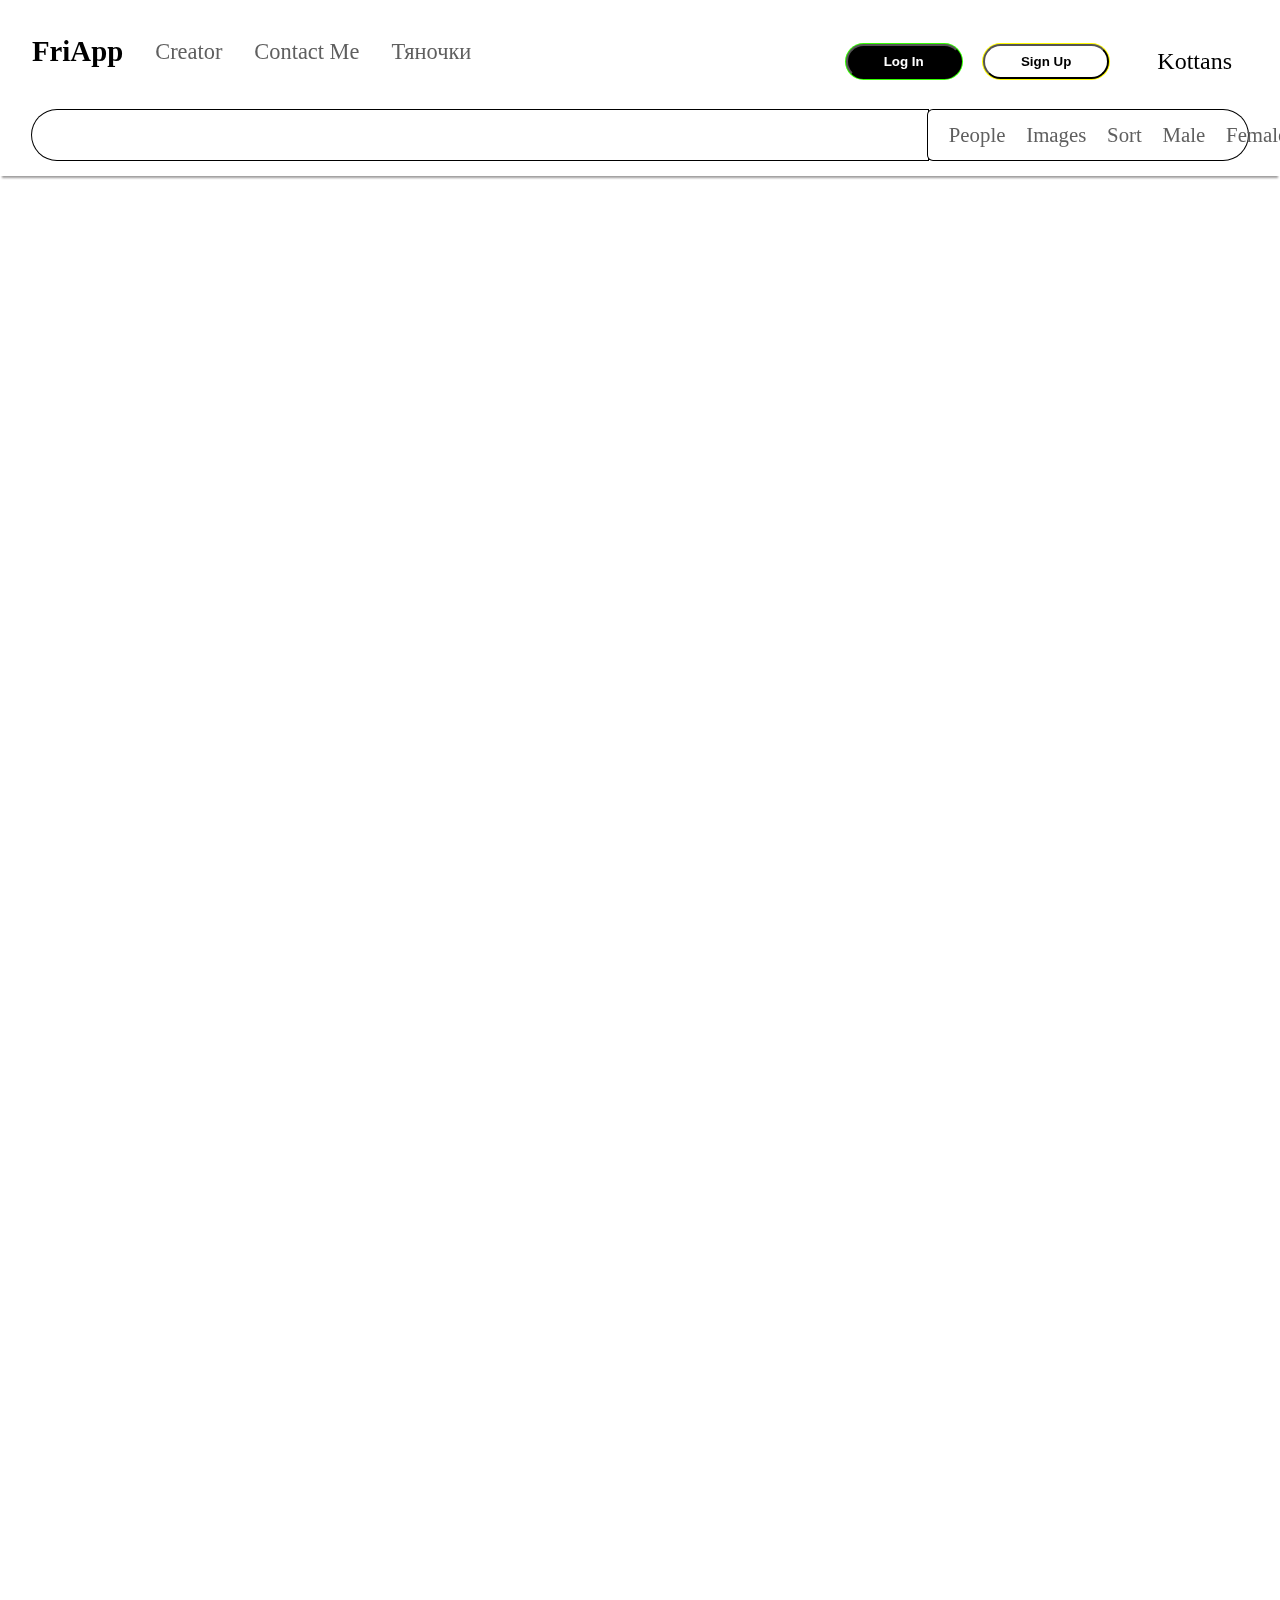
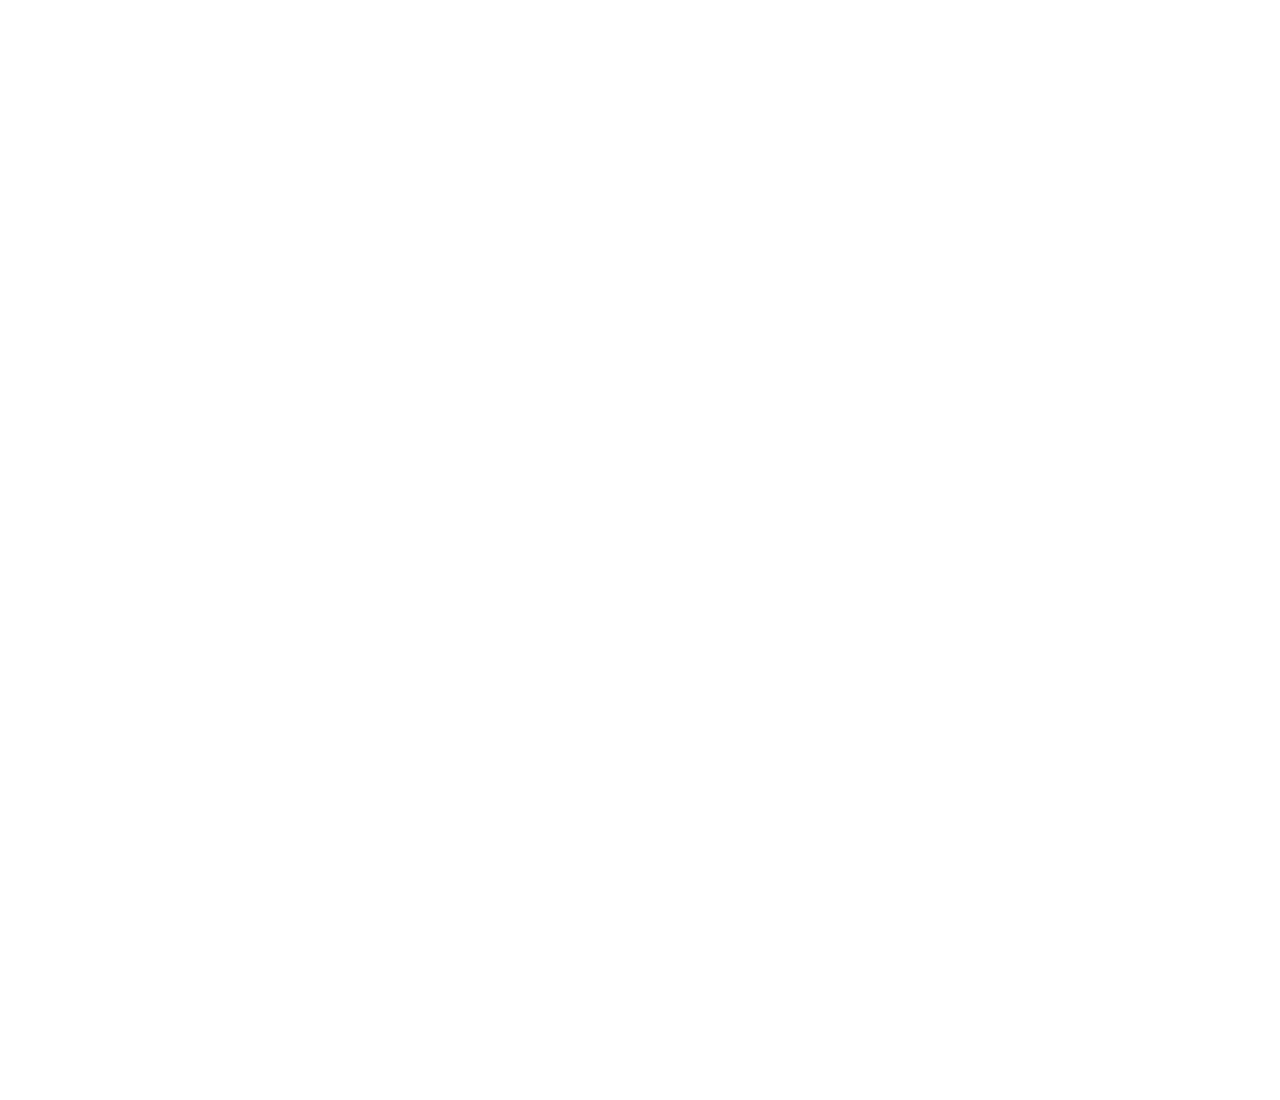
==== index.html @ 163a8b93 "asfasdfasfas" ====
<!DOCTYPE html>
<html lang="en">
  <head>
    <meta charset="UTF-8" />
    <meta http-equiv="X-UA-Compatible" content="IE=edge" />
    <meta name="viewport" content="width=device-width, initial-scale=1.0" />
    <title>Friends App</title>
    <link rel="stylesheet" href="style.css" />
    <link rel="stylesheet" href="popup.css" />
    <!-- <script src="megaSuperPuperLast.js" defer></script> -->
    <!-- <script src="tryMoreIdiot.js" defer></script> -->
    <script src="main.js" defer></script>
  </head>
  <body>
    <div class="wrapper">
      <header class="header" id="home-page">
        <div class="header-container">
          <nav class="header__primary">
            <ul class="header__primary-core-nav">
              <li>
                <h1><a href="#">FriApp</a></h1>
              </li>
              <li><a href="#">Creator</a></li>
              <li><a href="#">Contact Me</a></li>
              <li><a href="#">Тяночки</a></li>
            </ul>
            <ul class="header__primary-log-nav">
              <li><button class="header__log-in">Log In</button></li>
              <li><button class="header__sign-up">Sign Up</button></li>
              <li>
                <a href="#" class="header__primary-log-nav_kottans">Kottans</a>
              </li>
            </ul>
          </nav>
          <div class="header__search">
            <div class="header__container-search">
              <div class="container-search__input-line">
                <!-- <div class="container-search__input-line_icon">
                  <img src="./icons8-detective-50.png" alt="" />
                </div> -->
                <input type="text" class="container-search__input" />
              </div>
              <div class="container-search__btns">
                <ul class="container-search__btns_ul">
                  <li>People</li>
                  <li>Images</li>
                  <li class="popup">
                    <span class="popup-span">Sort</span>
                    <input type="checkbox" class="popup-checkbox" />
                    <ul class="popup-list">
                      <li class="popup-list__age-up">By Age Up</li>
                      <li class="popup-list__alphabet-up">By Alphabet Up</li>
                      <li class="popup-list__age-down">By Age Down</li>
                      <li class="popup-list__alphabet-down">
                        By Alphabet Down
                      </li>
                      <li class="popup-list__reset">Reset</li>
                    </ul>
                  </li>
                  <li class="container-search__btns_ul-male">Male</li>
                  <li class="container-search__btns_ul-female">Female</li>
                </ul>
              </div>
            </div>
          </div>
        </div>
      </header>
      <main class="main">
        <div class="main-container"></div>
      </main>
    </div>
  </body>
</html>
---- style.css ----
* {
  margin: 0;
  padding: 0;
  box-sizing: border-box;
  text-decoration: none;
}
body {
  max-width: 100vw;
  min-height: 300vh;
  min-width: 100%;
  overflow-x: hidden; /*delete maybe*/
  background: #fff;
}
.wrapper {
  min-width: inherit;
  min-height: inherit;
}

/* Header */

.header {
  width: 100%;
  padding-bottom: 1em;
  position: fixed;
  box-shadow: 0 4px 2px -2px rgb(158, 157, 157);
  background-color: #fff;
  color: white;
}
.header-container {
  width: 100%;
  display: flex;
  flex-direction: column;
}
.header__primary {
  display: flex;
  justify-content: space-between;
}
.header__primary-core-nav,
.header__primary-log-nav {
  list-style: none;
  display: flex;
}
.header__primary-core-nav {
}
.header__primary-core-nav > li {
  margin: 0.5em 0 1em 2em;
  display: flex;
  align-items: center;
  transition: 0.5s all ease-in-out;
}

/* change tags name later*/

.header__primary-core-nav > li > h1,
.header__primary-core-nav > li > a {
  line-height: 3;
  font-size: 1.4rem;
  color: rgb(95, 95, 95);
  transition: 0.5s all ease-in-out;
}
.header__primary-core-nav > li > h1 > a {
  font-size: 1.8rem;
  color: #000;
}
.header__primary-log-nav {
}
.header__primary-log-nav > li {
  margin: 0.5em 2em 0 0;
  display: flex;
  align-items: center;
  font-size: 1.5em;
}
.header__log-in,
.header__sign-up {
  border-radius: 2em;
  padding: 0.6em 2.7em;
  user-select: none;
  cursor: pointer;
  font-weight: 700;
  transition: 0.25s all ease-in-out;
}
.header__log-in {
  /* border: 1px solid #fff; */
  color: #fff;
  box-shadow: 0 0 0 1px rgb(51, 255, 0);
  background: #000;
}
.header__sign-up {
  color: #000;
  margin-left: -2em;
  box-shadow: 0 0 0 1px rgb(255, 251, 0);
  background: #fff;
}
.header__primary-log-nav_kottans {
  color: #000;
}
.header__search {
  margin-left: 2em;
}
.header__container-search {
  display: flex;
}
.container-search__input-line {
}
/* .container-search__input-line_icon {
  position: absolute;
} */
.container-search__input-line > input {
  width: 70vw;
  height: 50px;
  padding-left: 2em;
  border: none;
  box-shadow: 0 0 0 1px black;
  border-radius: 2em 0 0 2em;
  font-size: 2em;
}
.container-search__btns {
  width: 25vw;
  height: 50px;
  border-radius: 0.4em 2em 2em 0.4em;
  box-shadow: 0 0 0 1px black;
  background-color: #fff;
}
.container-search__btns_ul {
  height: 100%;
  display: flex;
  align-items: center;
  list-style: none;
  color: rgb(95, 95, 95);
}
.container-search__btns_ul > li {
  margin-left: 1em;
  font-size: 1.3em;
}

/* popup here */

/* main */
main {
  width: 100%;
  border-top: 1px solid #fff;
}
.main-container {
  width: inherit;
  margin-top: 200px;
  padding-left: 15px;
  display: flex;
  gap: 15px;
  justify-content: space-around;
  flex-wrap: wrap;
}
.main__friend {
  width: 19%;
  display: flex;
  align-items: center;
  flex-direction: column;
  z-index: -1;
  /* box-shadow: 0 0 6px 1px #000;
   */
  box-shadow: 0 0 6px 1px rgb(0, 35, 189);
}
.friend__flag-and-face {
  margin: 0.5em;
  position: relative;
}
.friend__flag {
}
.friend__flag > img {
  width: 100%;
  border-radius: 5px;
  aspect-ratio: 16/9;
}
.friend__face {
  position: relative;
  right: -25%;
  top: -75%;
}
.friend__face > img {
  width: 50%;
  border-radius: 50%;
  position: absolute;
  box-shadow: 0 0 0 5px rgb(0, 35, 189);
}
.friend__description {
  margin: 1.6em 0 0.4em 0;
  width: 100%;
  display: flex;
  align-items: center;
  flex-direction: column;
  gap: 20px;
}
.friend__description_location {
}
.friend__description_location > img,
.friend__description_mail > img {
  width: 24px;
  height: 24px;
}
.friend__description_mail > span,
.friend__description_location > span {
  color: rgb(126, 124, 124);
  font-weight: 100;
}
.friend__description_mail,
.friend__description_location {
  display: flex;
  align-items: flex-end;
}

/* Hover etc */

.header__primary-core-nav > li:hover,
.header__primary-core-nav > li > a:hover {
  text-decoration: underline;
  color: #000;
}
.header__primary-core-nav > li:first-child:hover {
  text-decoration: none;
}
.header__log-in:hover,
.header__sign-up:hover {
  opacity: 0.8;
  transform: scale(1.1);
}
.header__log-in:active,
.header__sign-up:active {
  transform: scale(1.05);
}
.header__log-in:hover {
  background: rgb(55, 0, 158);
  box-shadow: 0 0 5px 1px rgb(55, 0, 158);
}
.header__sign-up:hover {
  background: rgb(255, 217, 0);
  box-shadow: 0 0 10px 2px rgb(255, 217, 0);
}
.container-search__btns_ul > li:hover {
  color: #000;
  cursor: pointer;
}
/* For JS */
.sex-text {
  font-size: 1.5em;
}
.friend-name {
  color: #000;
  font-weight: 700;
}
.sex-male-shadow {
  box-shadow: 0 0 0 5px rgb(0, 35, 189);
}
.sex-male-color {
  color: rgb(0, 35, 189);
}
.sex-female {
  box-shadow: 0 0 0 5px rgb(253, 0, 63);
}
.sex-female-color {
  color: rgb(253, 0, 63);
}
.hide {
  display: none;
}
.show {
  display: block;
}
/* For JS */
hr {
  width: 100%;
}
.container-search__btns_ul-male:checked,
.container-search__btns_ul-male:focus,
.container-search__btns_ul-male:hover {
  color: blue !important;
}
---- popup.css ----
.popup {
  position: relative;
}
.popup-span {
}
.popup-checkbox {
  width: 100%;
  position: absolute;
  top: 0;
  right: 0;
  bottom: 0;
  left: 0;
  appearance: none;
}
.popup-list {
  width: 12vw;
  position: absolute;
  top: 100%;
  list-style: none;
  display: none;
  background: #fff;
}
.popup-checkbox:checked + .popup-list {
  display: block;
}
.popup-list > li {
  color: #000;
}
.popup-list > li:hover {
  box-shadow: 0 1px 4px -3px #000, 0 -1px 4px -3px #000;
}
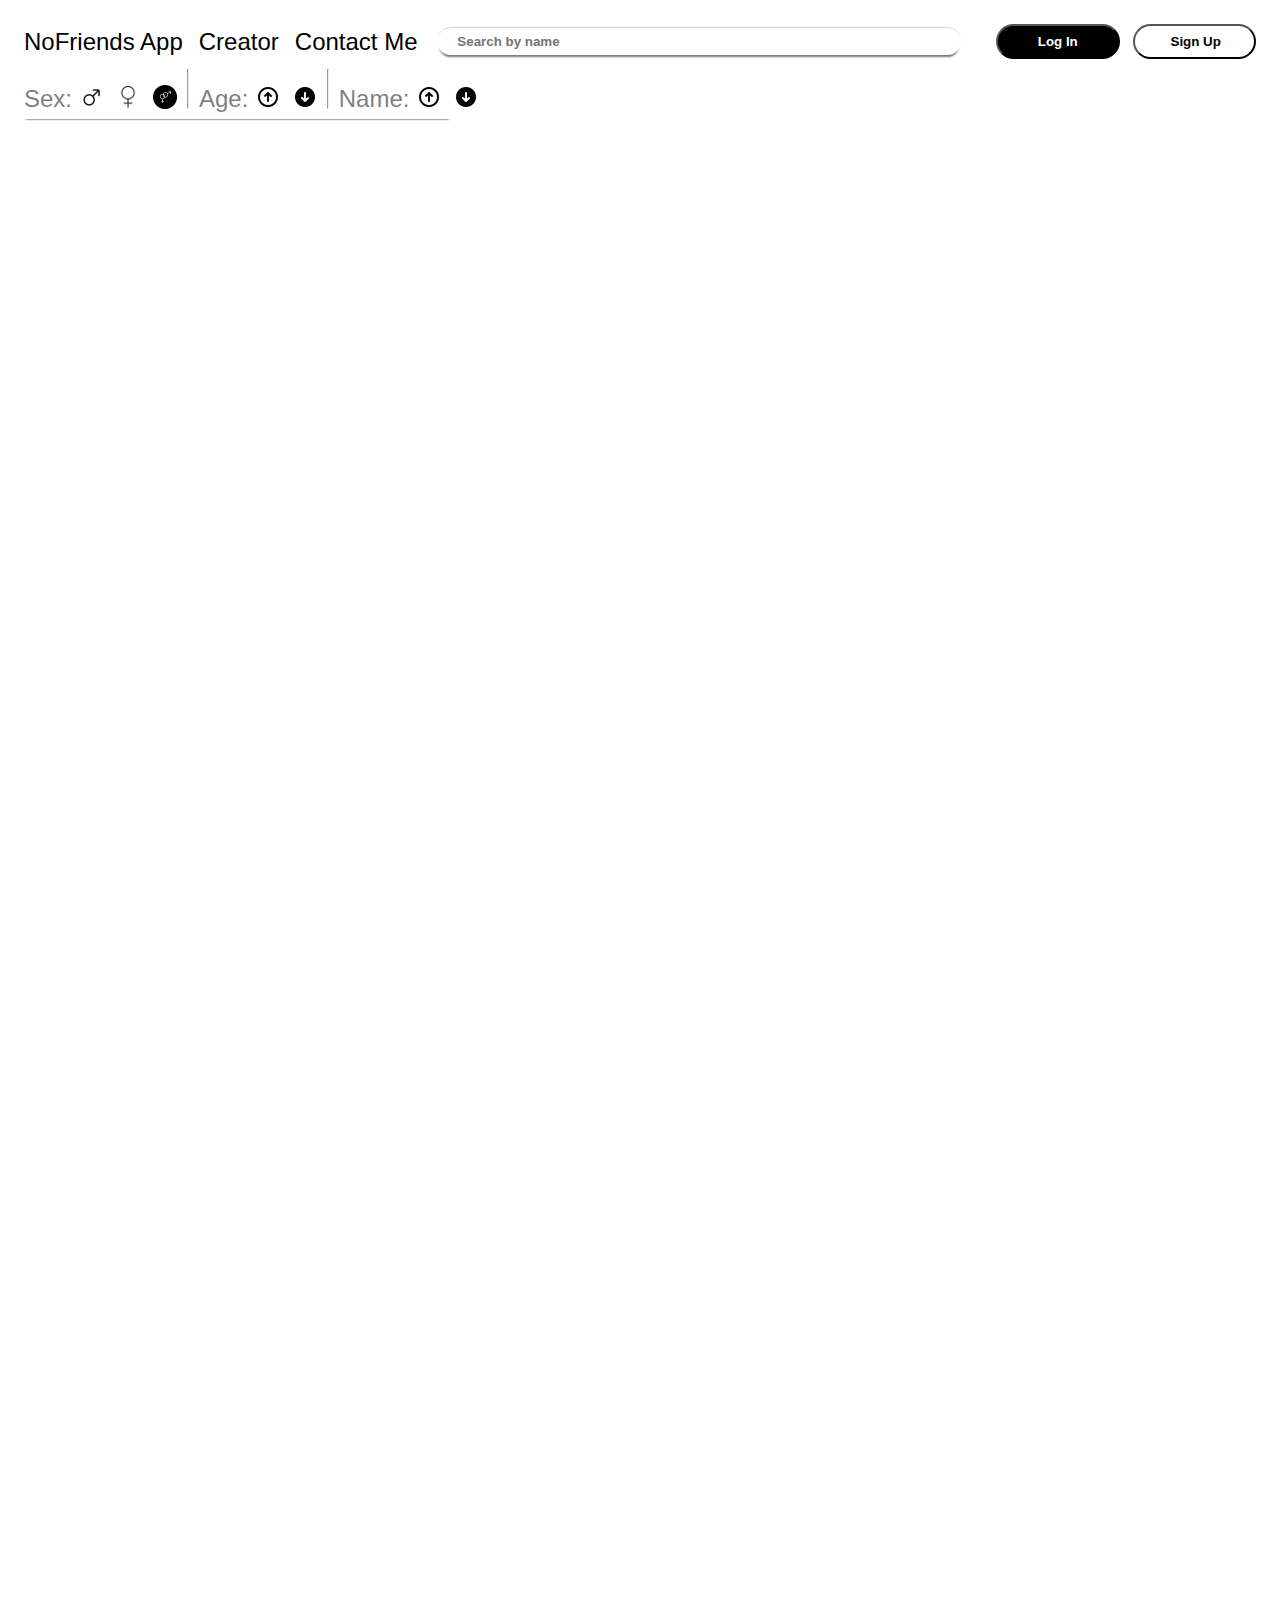
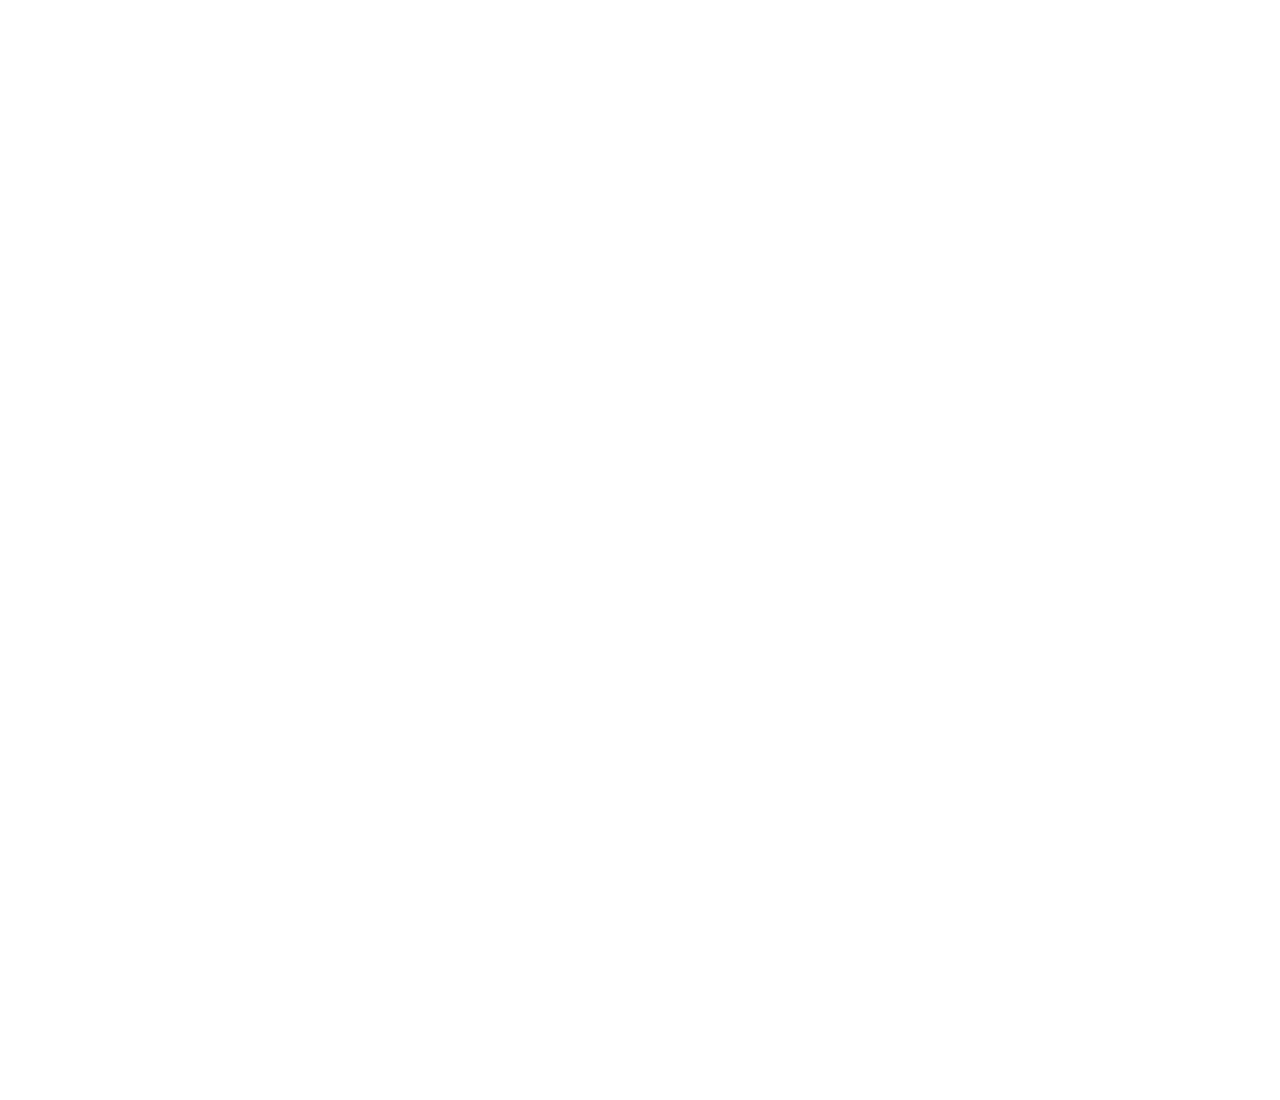
==== commit fc07e096: "fixed file structure and delete comments" ====
--- a/index.html
+++ b/index.html
@@ -4,69 +4,69 @@
     <meta charset="UTF-8" />
     <meta http-equiv="X-UA-Compatible" content="IE=edge" />
     <meta name="viewport" content="width=device-width, initial-scale=1.0" />
-    <title>Friends App</title>
+    <title>NoFriendApp</title>
+    <link rel="icon" href="./icons8-cat-48.png" type="image/icon type" />
     <link rel="stylesheet" href="style.css" />
-    <link rel="stylesheet" href="popup.css" />
-    <!-- <script src="megaSuperPuperLast.js" defer></script> -->
-    <!-- <script src="tryMoreIdiot.js" defer></script> -->
-    <script src="main.js" defer></script>
+    <script src="index.js" defer></script>
   </head>
   <body>
     <div class="wrapper">
-      <header class="header" id="home-page">
+      <header class="header">
         <div class="header-container">
-          <nav class="header__primary">
-            <ul class="header__primary-core-nav">
-              <li>
-                <h1><a href="#">FriApp</a></h1>
-              </li>
-              <li><a href="#">Creator</a></li>
-              <li><a href="#">Contact Me</a></li>
-              <li><a href="#">Тяночки</a></li>
-            </ul>
-            <ul class="header__primary-log-nav">
-              <li><button class="header__log-in">Log In</button></li>
-              <li><button class="header__sign-up">Sign Up</button></li>
-              <li>
-                <a href="#" class="header__primary-log-nav_kottans">Kottans</a>
-              </li>
-            </ul>
-          </nav>
-          <div class="header__search">
-            <div class="header__container-search">
-              <div class="container-search__input-line">
-                <!-- <div class="container-search__input-line_icon">
-                  <img src="./icons8-detective-50.png" alt="" />
-                </div> -->
-                <input type="text" class="container-search__input" />
-              </div>
-              <div class="container-search__btns">
-                <ul class="container-search__btns_ul">
-                  <li>People</li>
-                  <li>Images</li>
-                  <li class="popup">
-                    <span class="popup-span">Sort</span>
-                    <input type="checkbox" class="popup-checkbox" />
-                    <ul class="popup-list">
-                      <li class="popup-list__age-up">By Age Up</li>
-                      <li class="popup-list__alphabet-up">By Alphabet Up</li>
-                      <li class="popup-list__age-down">By Age Down</li>
-                      <li class="popup-list__alphabet-down">
-                        By Alphabet Down
-                      </li>
-                      <li class="popup-list__reset">Reset</li>
-                    </ul>
-                  </li>
-                  <li class="container-search__btns_ul-male">Male</li>
-                  <li class="container-search__btns_ul-female">Female</li>
-                </ul>
-              </div>
+            <div class="header-top">
+                <nav class="header-nav">
+                  <ul class="header-nav__list">
+                    <li>
+                      <a href="#" class="header-nav__list_link">NoFriends App</a>
+                    </li>
+                    <li><a href="#" class="header-nav__list_link">Creator</a></li>
+                    <li><a href="#" class="header-nav__list_link">Contact Me</a></li>
+                  </ul>
+                </nav>
+                <div class="header-search">
+                      <input
+                        type="text"
+                        class="header-search__input"
+                        placeholder="Search by name"
+                      />
+                    </div>
+                <div class="header-logSign">
+                  <div class="header-logSign__btns">
+                    <button class="header-logSign__log">Log In</button>
+                    <button class="header-logSign__sign">Sign Up</button>
+                  </div>
+                </div>
             </div>
-          </div>
-        </div>
+            <div class="header-bottom">
+                <div class="header-sex">
+                    <span class="header-bottom__span">Sex:</span>
+                    <span class="header-sex__icons">
+                        <span class="header-sex__male"><img src="./img/male-gender.png" data-id="male" ></span>
+                        <span class="header-sex__female"><img src="./img/female-gender.png" data-id="female"></span>
+                        <span class="header-sex__both"><img src="./img/male-and-female.png" data-id="both"></span>
+                    </span>
+                </div>
+                <hr>
+                <div class="header-age">
+                    <span class="header-bottom__span">Age:</span>
+                    <span class="header-sex__icons">
+                        <span class="header-age__age-up"><img src="./img/up-arrow-white.png" data-direction="up"></span>
+                        <span class="header-age__age-down"><img src="./img/up-arrow-black.png" data-direction="down"></span>
+                    </span>
+                </div>
+                <hr>
+                <div class="header-name">
+                    <span class="header-bottom__span">Name:</span>
+                    <span class="header-sex__icons">
+                        <span class="header-name__name-up"><img src="./img/up-arrow-white.png" data-direction="up"></span>
+                        <span class="header-name__name-down"><img src="./img/up-arrow-black.png" data-direction="down"></span>
+                    </span>
+                </div>
+            </div>
       </header>
       <main class="main">
-        <div class="main-container"></div>
+        <div class="main-container">
+        </div>
       </main>
     </div>
   </body>
--- a/style.css
+++ b/style.css
@@ -1,77 +1,117 @@
+:root {
+  --full-size-percent: 100%;
+  --black-color: #000;
+  --white-color: #fff;
+  --common-text-size: 1.5em;
+  --header-nav-size: 400px;
+  --bottom-box-shadow: 0 4px 2px -2px #000;
+}
 * {
   margin: 0;
   padding: 0;
   box-sizing: border-box;
   text-decoration: none;
+  color: var(--black-color);
+  font-family: -apple-system, BlinkMacSystemFont, "Segoe UI", Roboto, Oxygen,
+    Ubuntu, Cantarell, "Open Sans", "Helvetica Neue", sans-serif;
 }
 body {
   max-width: 100vw;
   min-height: 300vh;
-  min-width: 100%;
-  overflow-x: hidden; /*delete maybe*/
-  background: #fff;
+  min-width: var(--full-size-percent);
+  overflow-x: hidden;
+  background: var(--white-color);
 }
 .wrapper {
   min-width: inherit;
   min-height: inherit;
 }
-
-/* Header */
-
+.header-container,
+.header-bottom,
+.header-top,
+.header-nav__list,
+.header-logSign__btns,
+.header-sex,
+.header-age,
+.header-name,
+.main-friend,
+.friend-picture-sex,
+.friend-description,
+.friend-mail,
+.friend-maps,
+.friend-nat,
+.friend-icons {
+  display: flex;
+}
+.header,
+.header-container,
+.header-top,
+.header-nav__list,
+.header-search__input,
+.header-logSign__btns,
+.header-search {
+  width: var(--full-size-percent);
+}
+.header-nav__list_link,
+.header-logSign__log,
+.header-logSign__sign,
+.header-sex__icons {
+  overflow: hidden;
+  white-space: nowrap;
+}
 .header {
-  width: 100%;
-  padding-bottom: 1em;
   position: fixed;
-  box-shadow: 0 4px 2px -2px rgb(158, 157, 157);
-  background-color: #fff;
-  color: white;
+  z-index: 1;
+  color: var(--white-color);
+  background-color: var(--white-color);
 }
 .header-container {
-  width: 100%;
-  display: flex;
+  margin: var(--common-text-size);
   flex-direction: column;
 }
-.header__primary {
-  display: flex;
-  justify-content: space-between;
-}
-.header__primary-core-nav,
-.header__primary-log-nav {
+.header-bottom,
+.header-top {
+  align-items: center;
+}
+.header-nav {
+  width: var(--header-nav-size);
+}
+.header-nav__list {
+  align-items: flex-end;
   list-style: none;
-  display: flex;
-}
-.header__primary-core-nav {
-}
-.header__primary-core-nav > li {
-  margin: 0.5em 0 1em 2em;
-  display: flex;
-  align-items: center;
-  transition: 0.5s all ease-in-out;
-}
-
-/* change tags name later*/
-
-.header__primary-core-nav > li > h1,
-.header__primary-core-nav > li > a {
-  line-height: 3;
-  font-size: 1.4rem;
-  color: rgb(95, 95, 95);
-  transition: 0.5s all ease-in-out;
-}
-.header__primary-core-nav > li > h1 > a {
-  font-size: 1.8rem;
-  color: #000;
-}
-.header__primary-log-nav {
-}
-.header__primary-log-nav > li {
-  margin: 0.5em 2em 0 0;
-  display: flex;
-  align-items: center;
-  font-size: 1.5em;
-}
-.header__log-in,
-.header__sign-up {
+}
+.header-nav__list > li {
+  margin-right: 1em;
+}
+.header-nav__list_link {
+  font-size: var(--common-text-size);
+  color: var(--black-color);
+}
+.header-search__input {
+  height: 2em;
+  padding-left: var(--common-text-size);
+  margin-left: 1em;
+  border-radius: calc(var(--common-text-size) * 2);
+  border: none;
+  outline: none;
+  font-weight: 900;
+  color: var(--black-color);
+  box-shadow: 0 4px 2px -2px rgb(124, 119, 119),
+    0 -1.5px 2px -2px var(--black-color);
+}
+.header-search__input:focus {
+  box-shadow: var(--bottom-box-shadow), 0 -4px 2px -2px var(--black-color);
+}
+.header-logSign {
+  width: var(--header-nav-size);
+  margin: 0 calc(var(--common-text-size) * 2);
+}
+.header-logSign__btns {
+  justify-content: center;
+}
+.header-logSign__log,
+.header-logSign__sign {
+  width: 130px;
   border-radius: 2em;
   padding: 0.6em 2.7em;
   user-select: none;
@@ -79,197 +119,143 @@
   font-weight: 700;
   transition: 0.25s all ease-in-out;
 }
-.header__log-in {
-  /* border: 1px solid #fff; */
-  color: #fff;
-  box-shadow: 0 0 0 1px rgb(51, 255, 0);
-  background: #000;
-}
-.header__sign-up {
-  color: #000;
-  margin-left: -2em;
-  box-shadow: 0 0 0 1px rgb(255, 251, 0);
-  background: #fff;
-}
-.header__primary-log-nav_kottans {
-  color: #000;
-}
-.header__search {
-  margin-left: 2em;
-}
-.header__container-search {
-  display: flex;
-}
-.container-search__input-line {
-}
-/* .container-search__input-line_icon {
-  position: absolute;
-} */
-.container-search__input-line > input {
-  width: 70vw;
-  height: 50px;
-  padding-left: 2em;
-  border: none;
-  box-shadow: 0 0 0 1px black;
-  border-radius: 2em 0 0 2em;
-  font-size: 2em;
-}
-.container-search__btns {
-  width: 25vw;
-  height: 50px;
-  border-radius: 0.4em 2em 2em 0.4em;
-  box-shadow: 0 0 0 1px black;
-  background-color: #fff;
-}
-.container-search__btns_ul {
-  height: 100%;
-  display: flex;
-  align-items: center;
-  list-style: none;
-  color: rgb(95, 95, 95);
-}
-.container-search__btns_ul > li {
-  margin-left: 1em;
-  font-size: 1.3em;
-}
-
-/* popup here */
-
-/* main */
+.header-logSign__log {
+  margin-right: 5%;
+  color: var(--white-color);
+  background: var(--black-color);
+}
+.header-logSign__sign {
+  color: var(--black-color);
+  background: var(--white-color);
+}
+.header-bottom {
+  width: calc(var(--full-size-percent) / 3);
+  justify-content: space-between;
+  box-shadow: 0 2.1px 2px -2px var(--black-color);
+}
+hr {
+  height: 2.5em;
+  margin: 10px;
+}
+img {
+  width: var(--common-text-size);
+}
+.header-sex,
+.header-age,
+.header-name {
+  height: calc(var(--common-text-size) * 2);
+  align-items: flex-end;
+  transition: 0.5s all ease;
+}
+.header-sex__icons > span {
+  margin-left: 0.5em;
+}
+.header-bottom__span {
+  font-size: var(--common-text-size);
+  opacity: 0.5;
+}
+.header-age__age-down > img,
+.header-name__name-down > img {
+  transform: rotate(180deg);
+}
+.header-sex__icons img {
+  cursor: pointer;
+}
+.header-sex:hover,
+.header-age:hover,
+.header-name:hover {
+  box-shadow: var(--bottom-box-shadow);
+}
+.header-sex__icons img:hover {
+  border-radius: 50%;
+  border: 1px solid black;
+  background: rgb(0, 255, 242);
+}
 main {
-  width: 100%;
-  border-top: 1px solid #fff;
+  width: var(--full-size-percent);
+  border-top: 1px solid var(--white-color);
 }
 .main-container {
   width: inherit;
-  margin-top: 200px;
-  padding-left: 15px;
-  display: flex;
-  gap: 15px;
-  justify-content: space-around;
-  flex-wrap: wrap;
-}
-.main__friend {
-  width: 19%;
-  display: flex;
+  margin-top: 150px;
+  padding-right: 2.5em;
+  padding-left: 2.5em;
+  display: grid;
+  grid-template-columns: repeat(5, 1fr);
+  gap: var(--common-text-size);
+}
+.main-friend {
+  flex-direction: column;
+  border-radius: 0.5em;
+  box-shadow: 0 0 10px -1px var(--black-color);
+  background: linear-gradient(to bottom, #82addb 0%, #ebb2b1 100%);
+}
+.friend-picture-sex {
+  width: var(--full-size-percent);
+  padding-top: var(--common-text-size);
+  position: relative;
+  justify-content: center;
+}
+.friend-picture {
+  width: calc(var(--full-size-percent) / 2);
+  border-radius: 50%;
+  border: 5px solid #fff;
+}
+.friend-sex-container {
+  width: 10%;
+  position: absolute;
+  bottom: 0;
+  left: 70%;
+}
+.friend-sex {
+  width: var(--full-size-percent);
+  border-radius: 50%;
+  box-shadow: var(--bottom-box-shadow);
+  background: linear-gradient(
+    to bottom,
+    #d5f2ff,
+    #c8e2f2,
+    #bdd2e5,
+    #b3c2d7,
+    #a9b2c9,
+    #a6acc4,
+    #a3a6be,
+    #a0a0b9,
+    #a2a2bc,
+    #a5a5bf,
+    #a7a7c3,
+    #aaaac6
+  );
+}
+.friend-description {
+  width: var(--full-size-percent);
+  padding-top: 0.5em;
+  padding-bottom: var(--common-text-size);
+  flex-direction: column;
   align-items: center;
-  flex-direction: column;
-  z-index: -1;
-  /* box-shadow: 0 0 6px 1px #000;
-   */
-  box-shadow: 0 0 6px 1px rgb(0, 35, 189);
-}
-.friend__flag-and-face {
-  margin: 0.5em;
-  position: relative;
-}
-.friend__flag {
-}
-.friend__flag > img {
-  width: 100%;
-  border-radius: 5px;
-  aspect-ratio: 16/9;
-}
-.friend__face {
-  position: relative;
-  right: -25%;
-  top: -75%;
-}
-.friend__face > img {
-  width: 50%;
-  border-radius: 50%;
-  position: absolute;
-  box-shadow: 0 0 0 5px rgb(0, 35, 189);
-}
-.friend__description {
-  margin: 1.6em 0 0.4em 0;
-  width: 100%;
-  display: flex;
+}
+.friend-name-age {
+  padding-bottom: 0.5em;
+  font-size: var(--common-text-size);
+  font-weight: 900;
+}
+.friend-icons {
+  width: var(--full-size-percent);
+  justify-content: center;
+  gap: calc(var(--common-text-size) * 2);
+}
+.friend-mail,
+.friend-maps,
+.friend-nat {
+  width: 32px;
   align-items: center;
-  flex-direction: column;
-  gap: 20px;
-}
-.friend__description_location {
-}
-.friend__description_location > img,
-.friend__description_mail > img {
-  width: 24px;
-  height: 24px;
-}
-.friend__description_mail > span,
-.friend__description_location > span {
-  color: rgb(126, 124, 124);
-  font-weight: 100;
-}
-.friend__description_mail,
-.friend__description_location {
-  display: flex;
-  align-items: flex-end;
-}
-
-/* Hover etc */
-
-.header__primary-core-nav > li:hover,
-.header__primary-core-nav > li > a:hover {
-  text-decoration: underline;
-  color: #000;
-}
-.header__primary-core-nav > li:first-child:hover {
-  text-decoration: none;
-}
-.header__log-in:hover,
-.header__sign-up:hover {
-  opacity: 0.8;
-  transform: scale(1.1);
-}
-.header__log-in:active,
-.header__sign-up:active {
-  transform: scale(1.05);
-}
-.header__log-in:hover {
-  background: rgb(55, 0, 158);
-  box-shadow: 0 0 5px 1px rgb(55, 0, 158);
-}
-.header__sign-up:hover {
-  background: rgb(255, 217, 0);
-  box-shadow: 0 0 10px 2px rgb(255, 217, 0);
-}
-.container-search__btns_ul > li:hover {
-  color: #000;
-  cursor: pointer;
-}
-/* For JS */
-.sex-text {
-  font-size: 1.5em;
-}
-.friend-name {
-  color: #000;
-  font-weight: 700;
-}
-.sex-male-shadow {
-  box-shadow: 0 0 0 5px rgb(0, 35, 189);
-}
-.sex-male-color {
-  color: rgb(0, 35, 189);
-}
-.sex-female {
-  box-shadow: 0 0 0 5px rgb(253, 0, 63);
-}
-.sex-female-color {
-  color: rgb(253, 0, 63);
-}
-.hide {
-  display: none;
-}
-.show {
-  display: block;
-}
-/* For JS */
-hr {
-  width: 100%;
-}
-.container-search__btns_ul-male:checked,
-.container-search__btns_ul-male:focus,
-.container-search__btns_ul-male:hover {
-  color: blue !important;
-}
+  justify-content: center;
+  border: 2px solid #fff;
+  overflow: hidden;
+  border-radius: 50%;
+  background: rgb(255, 255, 255);
+}
+.friend-nat img {
+  width: var(--full-size-percent);
+  height: var(--full-size-percent);
+}
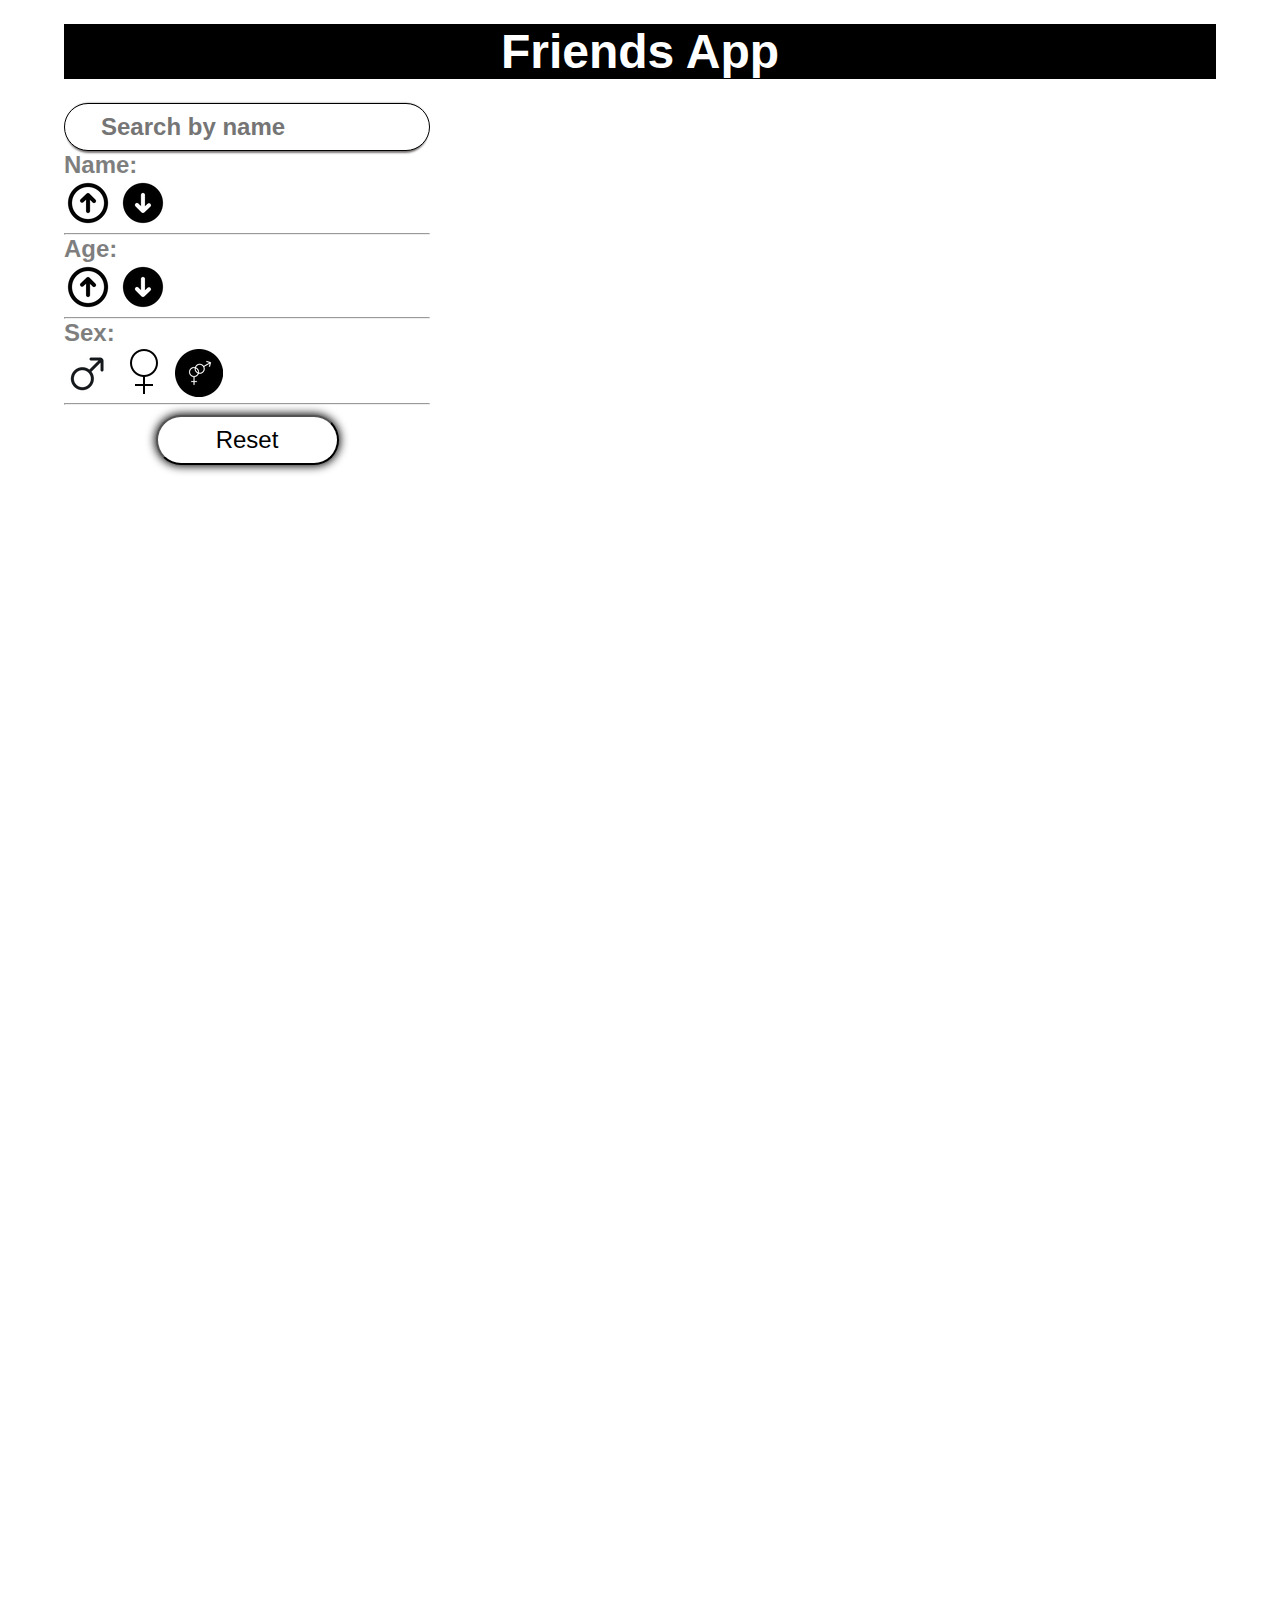
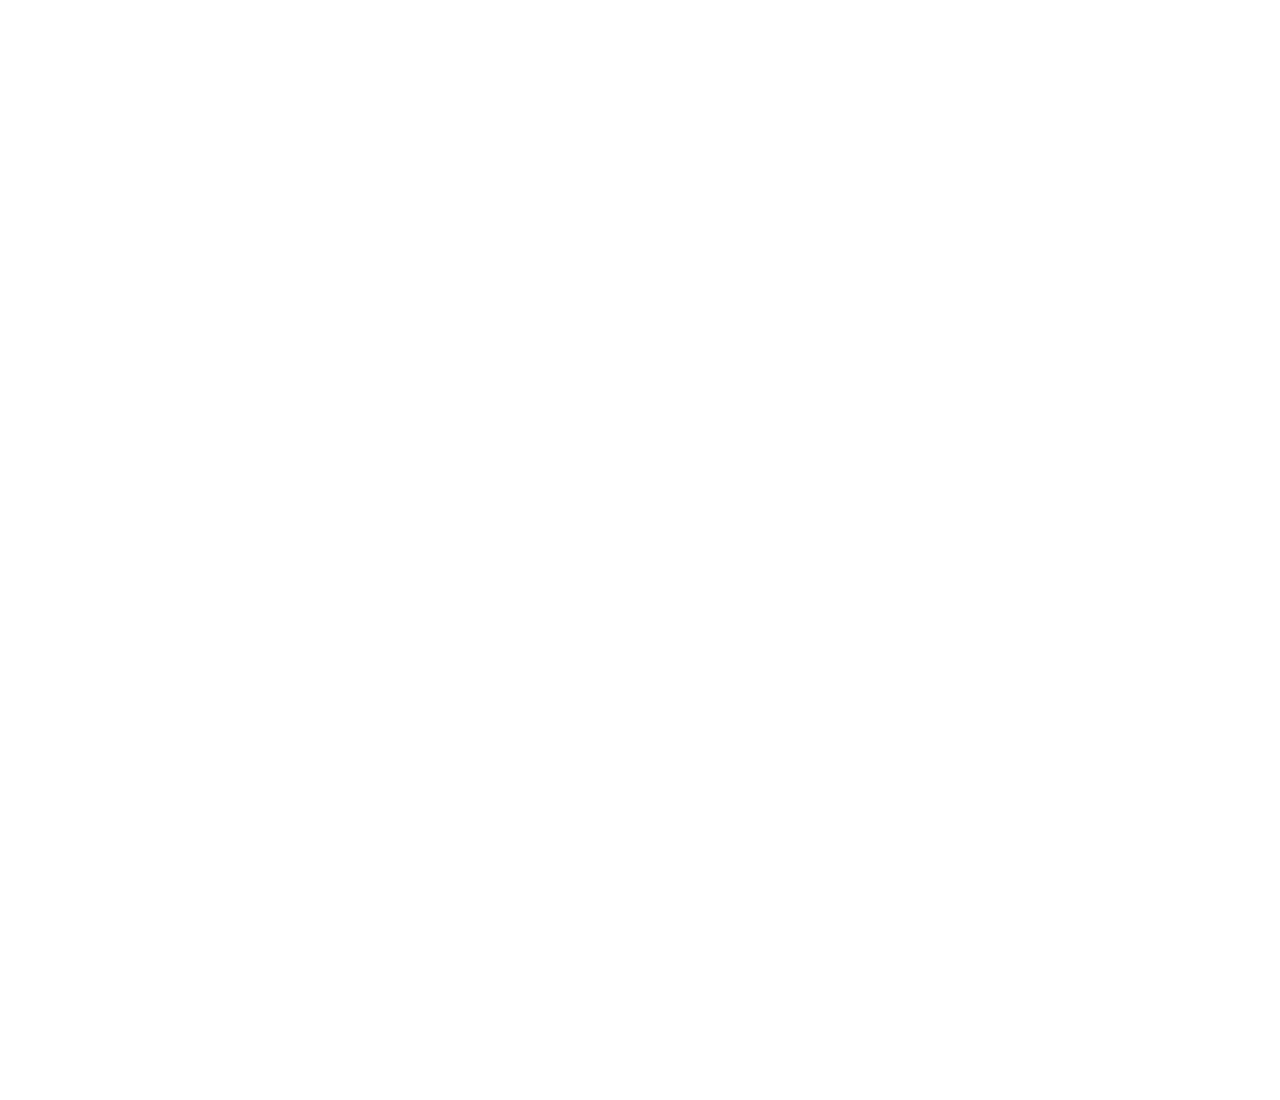
==== commit cecc591f: "terrible code" ====
--- a/index.html
+++ b/index.html
@@ -4,68 +4,67 @@
     <meta charset="UTF-8" />
     <meta http-equiv="X-UA-Compatible" content="IE=edge" />
     <meta name="viewport" content="width=device-width, initial-scale=1.0" />
-    <title>NoFriendApp</title>
-    <link rel="icon" href="./icons8-cat-48.png" type="image/icon type" />
+    <title>Friends App</title>
     <link rel="stylesheet" href="style.css" />
     <script src="index.js" defer></script>
   </head>
   <body>
     <div class="wrapper">
-      <header class="header">
-        <div class="header-container">
-            <div class="header-top">
-                <nav class="header-nav">
-                  <ul class="header-nav__list">
-                    <li>
-                      <a href="#" class="header-nav__list_link">NoFriends App</a>
-                    </li>
-                    <li><a href="#" class="header-nav__list_link">Creator</a></li>
-                    <li><a href="#" class="header-nav__list_link">Contact Me</a></li>
-                  </ul>
-                </nav>
-                <div class="header-search">
-                      <input
-                        type="text"
-                        class="header-search__input"
-                        placeholder="Search by name"
-                      />
-                    </div>
-                <div class="header-logSign">
-                  <div class="header-logSign__btns">
-                    <button class="header-logSign__log">Log In</button>
-                    <button class="header-logSign__sign">Sign Up</button>
-                  </div>
-                </div>
-            </div>
-            <div class="header-bottom">
-                <div class="header-sex">
-                    <span class="header-bottom__span">Sex:</span>
-                    <span class="header-sex__icons">
-                        <span class="header-sex__male"><img src="./img/male-gender.png" data-id="male" ></span>
-                        <span class="header-sex__female"><img src="./img/female-gender.png" data-id="female"></span>
-                        <span class="header-sex__both"><img src="./img/male-and-female.png" data-id="both"></span>
-                    </span>
-                </div>
-                <hr>
-                <div class="header-age">
-                    <span class="header-bottom__span">Age:</span>
-                    <span class="header-sex__icons">
-                        <span class="header-age__age-up"><img src="./img/up-arrow-white.png" data-direction="up"></span>
-                        <span class="header-age__age-down"><img src="./img/up-arrow-black.png" data-direction="down"></span>
-                    </span>
-                </div>
-                <hr>
-                <div class="header-name">
-                    <span class="header-bottom__span">Name:</span>
-                    <span class="header-sex__icons">
-                        <span class="header-name__name-up"><img src="./img/up-arrow-white.png" data-direction="up"></span>
-                        <span class="header-name__name-down"><img src="./img/up-arrow-black.png" data-direction="down"></span>
-                    </span>
-                </div>
-            </div>
-      </header>
+      <h1 class="title">Friends App</h1>
       <main class="main">
-        <div class="main-container">
+        <div class="sidebar">
+          <div class="search">
+            <input
+              type="text"
+              class="search__input"
+              placeholder="Search by name"
+            />
+          </div>
+          <div class="sort-name sort">
+            <span class="sort__span">Name:</span>
+            <span class="sort__icons">
+              <span class="name-up icon-hover name-icon"
+                ><img src="./img/up-arrow-white.png" data-direction="up"
+              /></span>
+              <span class="name-down icon-hover name-icon"
+                ><img src="./img/up-arrow-black.png" data-direction="down"
+              /></span>
+            </span>
+          </div>
+          <hr />
+          <div class="sort-age sort">
+            <span class="sort__span">Age:</span>
+            <span class="sort__icons">
+              <span class="age-up icon-hover age-icon"
+                ><img src="./img/up-arrow-white.png" data-direction="up"
+              /></span>
+              <span class="age-down icon-hover age-icon"
+                ><img src="./img/up-arrow-black.png" data-direction="down"
+              /></span>
+            </span>
+          </div>
+          <hr />
+          <div class="sort-sex sort">
+            <span class="sort__span">Sex:</span>
+            <span class="sort__icons">
+              <span class="sex__male icon-hover sex-icon"
+                ><img src="./img/male-gender.png" data-id="male"
+              /></span>
+              <span class="sex__female icon-hover sex-icon"
+                ><img src="./img/female-gender.png" data-id="female"
+              /></span>
+              <span class="sex__both icon-hover sex-icon"
+                ><img src="./img/male-and-female.png" data-id="both"
+              /></span>
+            </span>
+          </div>
+          <hr />
+          <div class="reset">
+            <button class="reset-btn">Reset</button>
+          </div>
+        </div>
+        <div class="friends">
+          <div class="friends-container"></div>
         </div>
       </main>
     </div>
--- a/style.css
+++ b/style.css
@@ -1,17 +1,17 @@
 :root {
+  --bottom-box-shadow: 0 4px 2px -2px var(--black-color);
   --full-size-percent: 100%;
   --black-color: #000;
   --white-color: #fff;
   --common-text-size: 1.5em;
-  --header-nav-size: 400px;
-  --bottom-box-shadow: 0 4px 2px -2px #000;
-}
+  --common-font-weight: 900;
+}
+*::after,
+*::before,
 * {
   margin: 0;
   padding: 0;
   box-sizing: border-box;
-  text-decoration: none;
-  color: var(--black-color);
   font-family: -apple-system, BlinkMacSystemFont, "Segoe UI", Roboto, Oxygen,
     Ubuntu, Cantarell, "Open Sans", "Helvetica Neue", sans-serif;
 }
@@ -23,189 +23,102 @@
   background: var(--white-color);
 }
 .wrapper {
-  min-width: inherit;
-  min-height: inherit;
-}
-.header-container,
-.header-bottom,
-.header-top,
-.header-nav__list,
-.header-logSign__btns,
-.header-sex,
-.header-age,
-.header-name,
-.main-friend,
-.friend-picture-sex,
-.friend-description,
-.friend-mail,
-.friend-maps,
-.friend-nat,
-.friend-icons {
-  display: flex;
-}
-.header,
-.header-container,
-.header-top,
-.header-nav__list,
-.header-search__input,
-.header-logSign__btns,
-.header-search {
-  width: var(--full-size-percent);
-}
-.header-nav__list_link,
-.header-logSign__log,
-.header-logSign__sign,
-.header-sex__icons {
-  overflow: hidden;
-  white-space: nowrap;
-}
-.header {
-  position: fixed;
-  z-index: 1;
+  width: 90%;
+  margin: 0 auto;
+  display: flex;
+  flex-direction: column;
+}
+.title {
+  width: var(--full-size-percent);
+  margin: 0.5em auto;
+  text-align: center;
+  font-size: 3em;
   color: var(--white-color);
+  background-color: var(--black-color);
+}
+.main {
+  width: var(--full-size-percent);
+  margin: 0 auto;
+  display: grid;
+  grid-template-columns: 2fr 6fr;
+  gap: 2em;
+}
+.sidebar {
+  width: 366px;
+  height: 300px;
+  color: var(--black-color);
   background-color: var(--white-color);
 }
-.header-container {
-  margin: var(--common-text-size);
-  flex-direction: column;
-}
-.header-bottom,
-.header-top {
-  align-items: center;
-}
-.header-nav {
-  width: var(--header-nav-size);
-}
-.header-nav__list {
-  align-items: flex-end;
-  list-style: none;
-}
-.header-nav__list > li {
-  margin-right: 1em;
-}
-.header-nav__list_link {
-  font-size: var(--common-text-size);
-  color: var(--black-color);
-}
-.header-search__input {
+.sidebar img {
+  cursor: pointer;
+}
+.search__input {
+  width: var(--full-size-percent);
   height: 2em;
   padding-left: var(--common-text-size);
-  margin-left: 1em;
-  border-radius: calc(var(--common-text-size) * 2);
-  border: none;
+  border-radius: var(--common-text-size);
+  border: 1px solid black;
   outline: none;
-  font-weight: 900;
+  font-size: var(--common-text-size);
+  font-weight: var(--common-font-weight);
   color: var(--black-color);
   box-shadow: 0 4px 2px -2px rgb(124, 119, 119),
     0 -1.5px 2px -2px var(--black-color);
 }
-.header-search__input:focus {
-  box-shadow: var(--bottom-box-shadow), 0 -4px 2px -2px var(--black-color);
-}
-.header-logSign {
-  width: var(--header-nav-size);
-  margin: 0 calc(var(--common-text-size) * 2);
-}
-.header-logSign__btns {
-  justify-content: center;
-}
-.header-logSign__log,
-.header-logSign__sign {
-  width: 130px;
-  border-radius: 2em;
-  padding: 0.6em 2.7em;
-  user-select: none;
-  cursor: pointer;
-  font-weight: 700;
-  transition: 0.25s all ease-in-out;
-}
-.header-logSign__log {
-  margin-right: 5%;
-  color: var(--white-color);
-  background: var(--black-color);
-}
-.header-logSign__sign {
-  color: var(--black-color);
-  background: var(--white-color);
-}
-.header-bottom {
-  width: calc(var(--full-size-percent) / 3);
-  justify-content: space-between;
-  box-shadow: 0 2.1px 2px -2px var(--black-color);
-}
-hr {
-  height: 2.5em;
-  margin: 10px;
-}
-img {
-  width: var(--common-text-size);
-}
-.header-sex,
-.header-age,
-.header-name {
-  height: calc(var(--common-text-size) * 2);
-  align-items: flex-end;
-  transition: 0.5s all ease;
-}
-.header-sex__icons > span {
-  margin-left: 0.5em;
-}
-.header-bottom__span {
-  font-size: var(--common-text-size);
+.sort {
+  display: flex;
+  flex-direction: column;
+  align-items: flex-start;
+  justify-content: flex-start;
+  font-size: var(--common-text-size);
+  font-weight: var(--common-font-weight);
+}
+.sort__span {
   opacity: 0.5;
 }
-.header-age__age-down > img,
-.header-name__name-down > img {
+.age-down > img,
+.name-down > img {
   transform: rotate(180deg);
 }
-.header-sex__icons img {
-  cursor: pointer;
-}
-.header-sex:hover,
-.header-age:hover,
-.header-name:hover {
-  box-shadow: var(--bottom-box-shadow);
-}
-.header-sex__icons img:hover {
-  border-radius: 50%;
-  border: 1px solid black;
+.icon-hover img:hover {
+  border-radius: 50%;
+  box-shadow: 0 0 10px 1px var(--black-color);
   background: rgb(0, 255, 242);
 }
-main {
-  width: var(--full-size-percent);
-  border-top: 1px solid var(--white-color);
-}
-.main-container {
-  width: inherit;
-  margin-top: 150px;
-  padding-right: 2.5em;
-  padding-left: 2.5em;
+.friends-container {
   display: grid;
-  grid-template-columns: repeat(5, 1fr);
-  gap: var(--common-text-size);
-}
-.main-friend {
+  grid-template-columns: repeat(4, 24%);
+  gap: 1em;
+}
+.friend {
+  display: flex;
   flex-direction: column;
   border-radius: 0.5em;
   box-shadow: 0 0 10px -1px var(--black-color);
-  background: linear-gradient(to bottom, #82addb 0%, #ebb2b1 100%);
+  background: linear-gradient(
+    to bottom,
+    #82addb 0%,
+    #ebb2b1 var(--full-size-percent)
+  );
 }
 .friend-picture-sex {
   width: var(--full-size-percent);
   padding-top: var(--common-text-size);
   position: relative;
+  left: 25%;
+  top: 5%;
   justify-content: center;
 }
 .friend-picture {
-  width: calc(var(--full-size-percent) / 2);
-  border-radius: 50%;
-  border: 5px solid #fff;
+  width: 50%;
+  border-radius: 50%;
+  border: 5px solid var(--black-color);
 }
 .friend-sex-container {
   width: 10%;
   position: absolute;
   bottom: 0;
-  left: 70%;
+  left: 45%;
 }
 .friend-sex {
   width: var(--full-size-percent);
@@ -229,33 +142,84 @@
 }
 .friend-description {
   width: var(--full-size-percent);
-  padding-top: 0.5em;
+  padding-top: var(--common-text-size);
   padding-bottom: var(--common-text-size);
-  flex-direction: column;
-  align-items: center;
+
+  text-align: center;
 }
 .friend-name-age {
   padding-bottom: 0.5em;
   font-size: var(--common-text-size);
-  font-weight: 900;
+  font-weight: var(--common-font-weight);
 }
 .friend-icons {
   width: var(--full-size-percent);
+  display: flex;
   justify-content: center;
-  gap: calc(var(--common-text-size) * 2);
+  gap: 3em;
 }
 .friend-mail,
 .friend-maps,
 .friend-nat {
   width: 32px;
+  display: flex;
   align-items: center;
   justify-content: center;
-  border: 2px solid #fff;
+  border: 2px solid var(--white-color);
   overflow: hidden;
   border-radius: 50%;
-  background: rgb(255, 255, 255);
-}
-.friend-nat img {
+  box-shadow: 0 0 0px 2px var(--black-color);
+  background: var(--white-color);
+}
+.friend-description img {
   width: var(--full-size-percent);
   height: var(--full-size-percent);
 }
+.reset-btn {
+  width: 50%;
+  height: 50px;
+  margin-top: 10px;
+  margin-left: 25%;
+  border-radius: 30px;
+  font-size: var(--common-text-size);
+  background-color: var(--white-color);
+  box-shadow: 0 0 10px 1px #000;
+}
+@media (max-width: 1544px) {
+  .friends-container {
+    grid-template-columns: repeat(3, 32.333%);
+  }
+}
+@media (max-width: 1260px) {
+  .friends-container {
+    grid-template-columns: repeat(2, 48.333%);
+  }
+}
+@media (max-width: 989px) {
+  .friends-container {
+    grid-template-columns: 97%;
+  }
+}
+@media (max-width: 714px) {
+  .main {
+    display: flex;
+    flex-direction: column;
+  }
+  .friends-container {
+    grid-template-columns: repeat(2, 48.333%);
+  }
+  .sidebar {
+    width: var(--full-size-percent);
+  }
+  .search__input {
+    width: var(--full-size-percent);
+  }
+}
+@media (max-width: 547px) {
+  .friends-container {
+    grid-template-columns: 97%;
+  }
+  .wrapper {
+    margin-left: 2em;
+  }
+}
